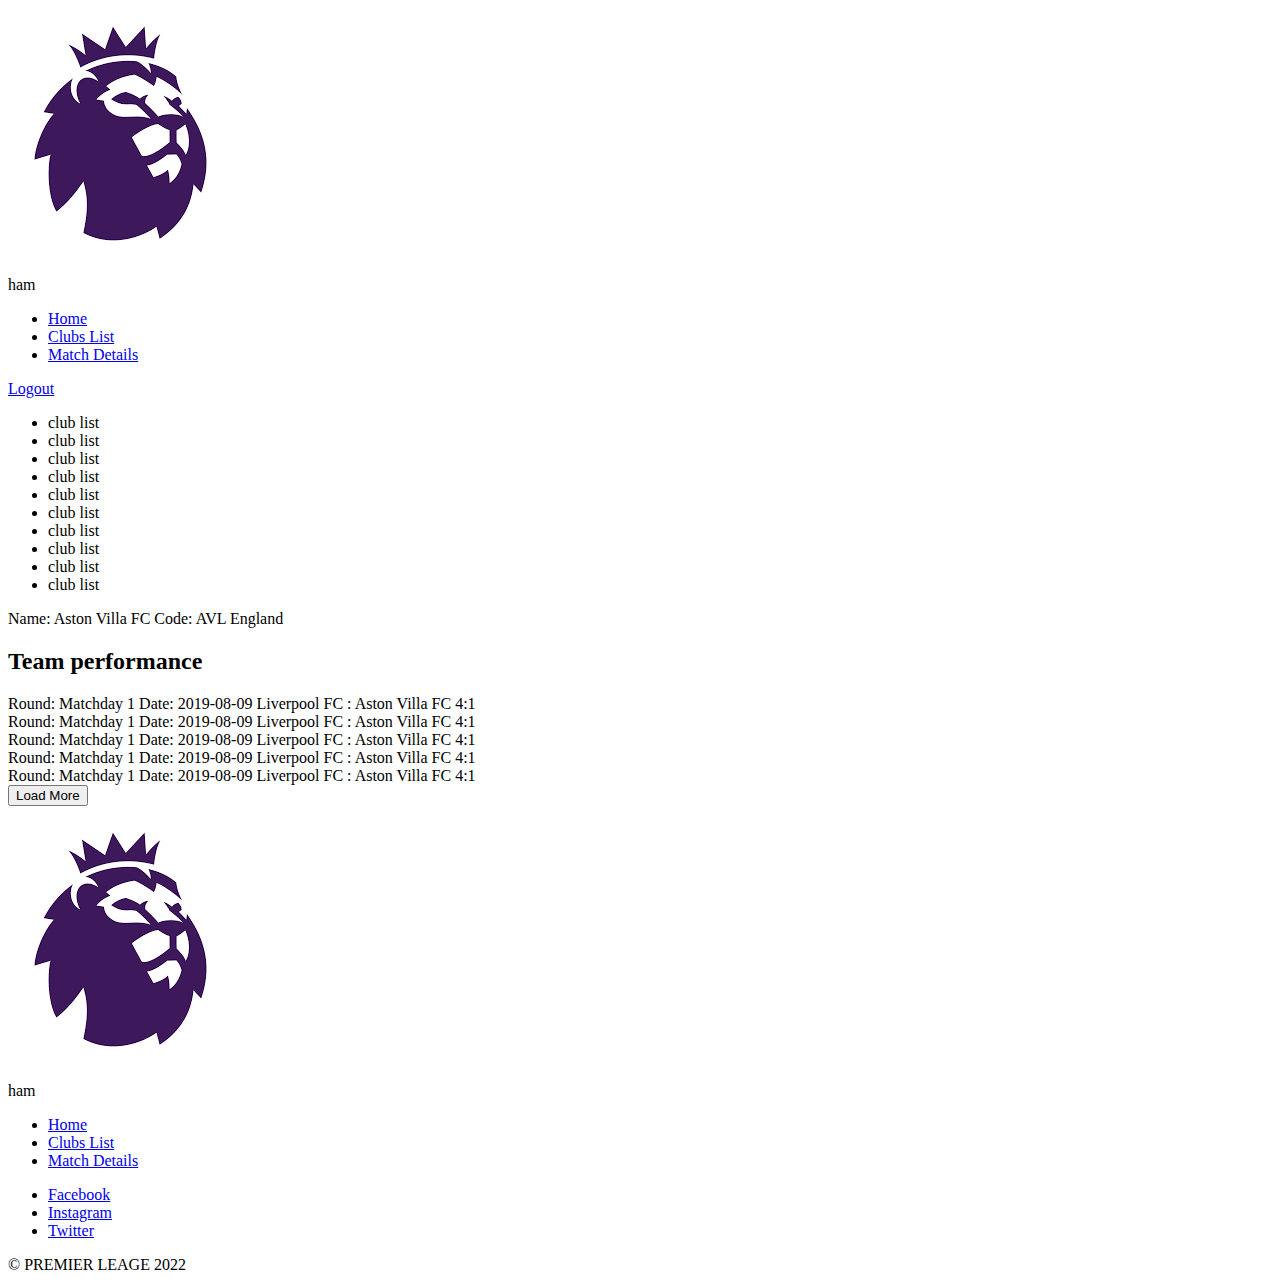
==== clublist.html @ fbca4357 "html files added" ====
<!doctype html>

<!-- If multi-language site, reconsider usage of html lang declaration here. -->
<html lang="en"> 

<head>
 
  <meta charset="utf-8">
  <meta name="viewport" content="width=device-width, initial-scale=1.0">

  <title>Client</title>
  
  <!-- Place favicon.ico in the root directory: mathiasbynens.be/notes/touch-icons -->
  <link rel="shortcut icon" href="favicon.ico" />

  <!--font-awesome link for icons-->
  <link rel="stylesheet" href="https://cdnjs.cloudflare.com/ajax/libs/font-awesome/4.7.0/css/font-awesome.min.css">

  <!-- Default style-sheet is for 'media' type screen (color computer display).  -->
  <link rel="stylesheet" media="screen" href="assets/css/style.css" >

  <!-- html5shiv aka html5 shim. Supporting HTML5 and CSS for IE browsers less than IE9. -->	
  <!--[if lt IE 9]>  
  <script src="http://html5shiv.googlecode.com/svn/trunk/html5.js"></script>  
  <![endif]-->

</head>

<body>
  <!--container start-->
  <div class="container">
    <!--header section start-->
    <header>
      <a href="">
          <h1>
              <img src="[data-uri]" alt="Logo">
          </h1>
      </a>
          <span class="hamburger">ham</span>
          <nav class="menus">
            <ul>
              <li><a href="#FIXME" title="Home" target="_blank">Home</a></li>
              <li><a href="#FIXME" title="Clubs List" target="_blank">Clubs List</a></li>
              <li><a href="#FIXME" title="Match Details" target="_blank">Match Details</a></li>
            </ul>
        </nav>
            <a href="#FIXME" title="Log Out" target="_blank">Logout</a>       
    </header>
    <!--header section start-->
    <!--main section start-->
    <main>
        <section class="clublist">
        <ul class="clublistmenu">
            <li class="club">club list </li>
            <li class="club">club list </li>
            <li class="club">club list </li>
            <li class="club">club list </li>
            <li class="club">club list </li>
            <li class="club">club list </li>
            <li class="club">club list </li>
            <li class="club">club list </li>
            <li class="club">club list </li>
            <li class="club">club list </li>
        </ul>
        <div class="team-deatails">
            <div class="team-info">
                <span class="team-name">Name: Aston Villa FC</span>
                <span class="team-code">Code: AVL</span>
                <span class="country-name">England</span>
            </div>
            <div class="team-results">
                <h2>Team performance</h2>
                <div class="team-performance-box">
                <div class="team-results-match-info">
                    <span class="Round">Round: Matchday 1</span>
                    <span class="match-date">Date: 2019-08-09</span>
                    <span class="teams-involved">Liverpool FC : Aston Villa FC</span>
                    <spaan class="scores">4:1</spaan>
                </div>
                <div class="team-results-match-info">
                    <span class="Round">Round: Matchday 1</span>
                    <span class="match-date">Date: 2019-08-09</span>
                    <span class="teams-involved">Liverpool FC : Aston Villa FC</span>
                    <spaan class="scores">4:1</spaan>
                </div>
                <div class="team-results-match-info">
                    <span class="Round">Round: Matchday 1</span>
                    <span class="match-date">Date: 2019-08-09</span>
                    <span class="teams-involved">Liverpool FC : Aston Villa FC</span>
                    <spaan class="scores">4:1</spaan>
                </div>
                <div class="team-results-match-info">
                    <span class="Round">Round: Matchday 1</span>
                    <span class="match-date">Date: 2019-08-09</span>
                    <span class="teams-involved">Liverpool FC : Aston Villa FC</span>
                    <spaan class="scores">4:1</spaan>
                </div>
                <div class="team-results-match-info">
                    <span class="Round">Round: Matchday 1</span>
                    <span class="match-date">Date: 2019-08-09</span>
                    <span class="teams-involved">Liverpool FC : Aston Villa FC</span>
                    <spaan class="scores">4:1</spaan>
                </div>
            </div>
                <button class="load-more">Load More</button>
            </div>
        </div>
    </section>
    </main>
    <!--main section end-->

    <!--footer section start-->
    <footer>      
        <a href="">
            <h1>
                <img src="[data-uri]" alt="Logo">
            </h1>
        </a>
            <span class="hamburger">ham</span>
            <nav class="menus">
              <ul>
                <li><a href="#FIXME" title="Home" target="_blank">Home</a></li>
                <li><a href="#FIXME" title="Clubs List" target="_blank">Clubs List</a></li>
                <li><a href="#FIXME" title="Match Details" target="_blank">Match Details</a></li>
              </ul>
          </nav>
              <ul class="social-links">
                  <li><a href="#FIXME" title="Facebook" target="_blank">Facebook</a></li>
                  <li><a href="#FIXME" title="Instagram" target="_blank">Instagram</a></li>
                  <li><a href="#FIXME" title="Twitter" target="_blank">Twitter</a></li>
              </ul>
              <span class="copyright">&copy; PREMIER LEAGE 2022</span>
    </footer>
    <!--footer section end-->

  </div>
  <!--container end-->

<script src="assets/vendor/jquery-1.8.3.min.js"></script>
<script src="assets/js/script.js"></script> 
</body>
</html>
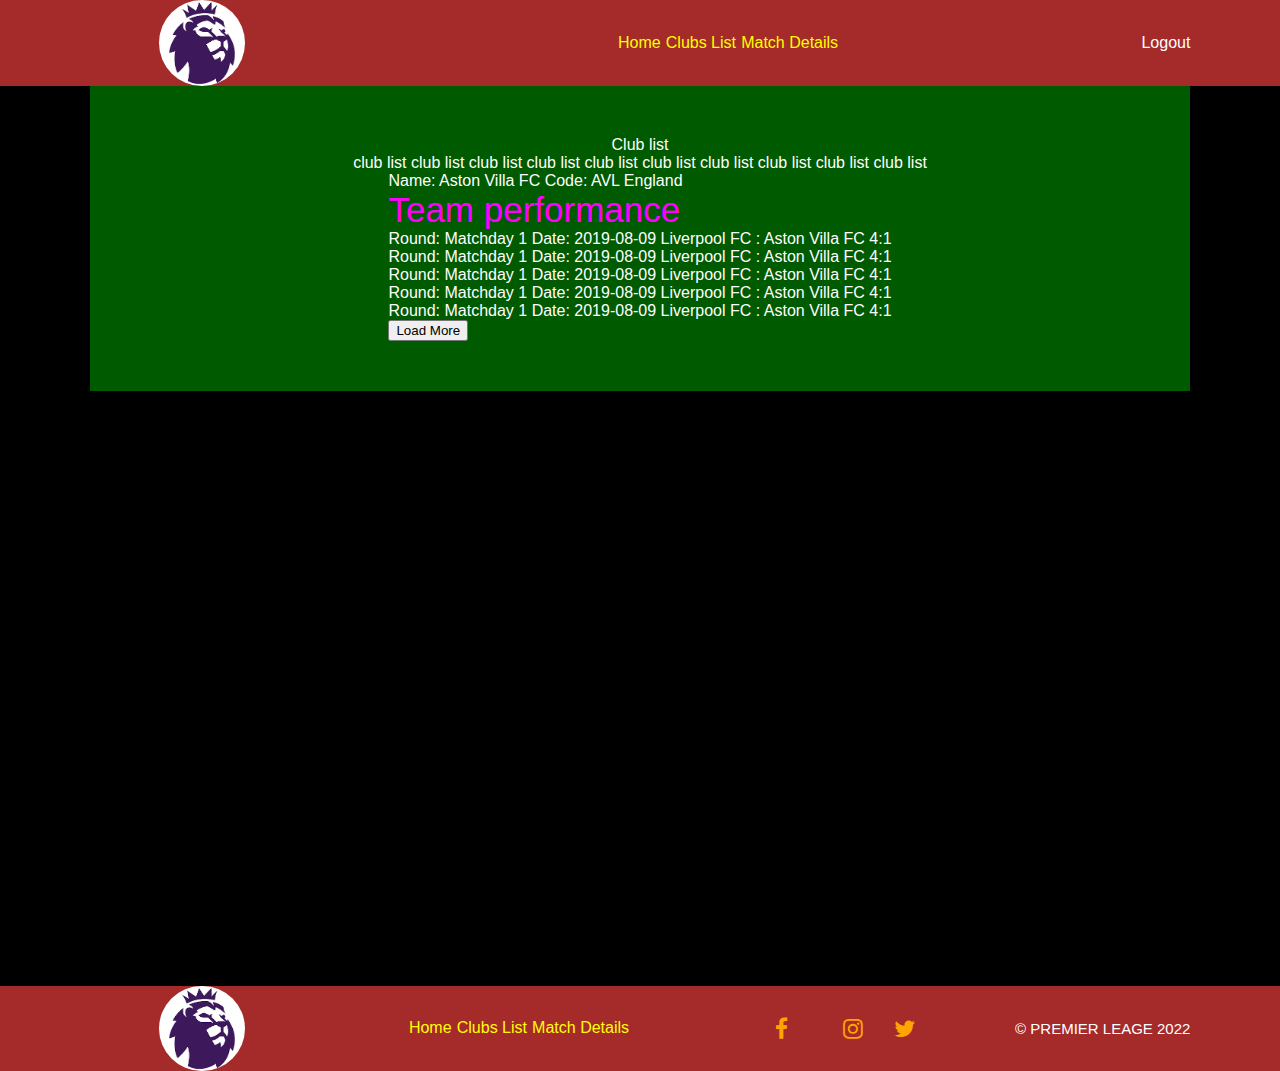
==== commit 5958cb0b: "dropper added in html" ====
--- a/clublist.html
+++ b/clublist.html
@@ -1,142 +1,151 @@
 <!doctype html>
 
 <!-- If multi-language site, reconsider usage of html lang declaration here. -->
-<html lang="en"> 
+<html lang="en">
 
 <head>
- 
-  <meta charset="utf-8">
-  <meta name="viewport" content="width=device-width, initial-scale=1.0">
 
-  <title>Client</title>
-  
-  <!-- Place favicon.ico in the root directory: mathiasbynens.be/notes/touch-icons -->
-  <link rel="shortcut icon" href="favicon.ico" />
+    <meta charset="utf-8">
+    <meta name="viewport" content="width=device-width, initial-scale=1.0">
 
-  <!--font-awesome link for icons-->
-  <link rel="stylesheet" href="https://cdnjs.cloudflare.com/ajax/libs/font-awesome/4.7.0/css/font-awesome.min.css">
+    <title>club list</title>
 
-  <!-- Default style-sheet is for 'media' type screen (color computer display).  -->
-  <link rel="stylesheet" media="screen" href="assets/css/style.css" >
+    <!-- Place favicon.ico in the root directory: mathiasbynens.be/notes/touch-icons -->
+    <link rel="shortcut icon" href="favicon.ico" />
 
-  <!-- html5shiv aka html5 shim. Supporting HTML5 and CSS for IE browsers less than IE9. -->	
-  <!--[if lt IE 9]>  
+    <!--font-awesome link for icons-->
+    <link rel="stylesheet" href="https://cdnjs.cloudflare.com/ajax/libs/font-awesome/4.7.0/css/font-awesome.min.css">
+
+    <!-- Default style-sheet is for 'media' type screen (color computer display).  -->
+    <link rel="stylesheet" media="screen" href="assets/css/style.css">
+
+    <!-- html5shiv aka html5 shim. Supporting HTML5 and CSS for IE browsers less than IE9. -->
+    <!--[if lt IE 9]>  
   <script src="http://html5shiv.googlecode.com/svn/trunk/html5.js"></script>  
   <![endif]-->
 
 </head>
 
 <body>
-  <!--container start-->
-  <div class="container">
-    <!--header section start-->
-    <header>
-      <a href="">
-          <h1>
-              <img src="[data-uri]" alt="Logo">
-          </h1>
-      </a>
-          <span class="hamburger">ham</span>
-          <nav class="menus">
-            <ul>
-              <li><a href="#FIXME" title="Home" target="_blank">Home</a></li>
-              <li><a href="#FIXME" title="Clubs List" target="_blank">Clubs List</a></li>
-              <li><a href="#FIXME" title="Match Details" target="_blank">Match Details</a></li>
+    <!--container start-->
+    <div class="container">
+        <!--header section start-->
+        <header>
+            <div class="wrapper">
+                <a href="#FIXME" title="Logo" target="_blank" class="logo">
+                    <h1>
+                        <img src="[data-uri]"
+                            alt="Logo">
+                    </h1>
+                </a>
+                <span class="hamburger">ham</span>
+                <nav class="menus">
+                    <ul>
+                        <li><a href="#FIXME" title="Home" target="_blank">Home</a></li>
+                        <li><a href="#FIXME" title="Clubs List" target="_blank">Clubs List</a></li>
+                        <li><a href="#FIXME" title="Match Details" target="_blank">Match Details</a></li>
+                    </ul>
+                </nav>
+                <a href="#FIXME" title="Log Out" target="_blank" class="logout">Logout</a>
+            </div>
+        </header>
+        <!--header section start-->
+        <!--main section start-->
+        <main>
+            <section class="clublist">
+                <div class="wrapper">
+                    <span class="clubs-dropper">Club list</span>
+                    <ul class="clublistmenu">
+                        <li class="club">club list </li>
+                        <li class="club">club list </li>
+                        <li class="club">club list </li>
+                        <li class="club">club list </li>
+                        <li class="club">club list </li>
+                        <li class="club">club list </li>
+                        <li class="club">club list </li>
+                        <li class="club">club list </li>
+                        <li class="club">club list </li>
+                        <li class="club">club list </li>
+                    </ul>
+                    <div class="team-deatails">
+                        <div class="team-info">
+                            <span class="team-name">Name: Aston Villa FC</span>
+                            <span class="team-code">Code: AVL</span>
+                            <span class="country-name">England</span>
+                        </div>
+                        <div class="team-results">
+                            <h2>Team performance</h2>
+                            <div class="team-performance-box">
+                                <div class="team-results-match-info">
+                                    <span class="Round">Round: Matchday 1</span>
+                                    <span class="match-date">Date: 2019-08-09</span>
+                                    <span class="teams-involved">Liverpool FC : Aston Villa FC</span>
+                                    <spaan class="scores">4:1</spaan>
+                                </div>
+                                <div class="team-results-match-info">
+                                    <span class="Round">Round: Matchday 1</span>
+                                    <span class="match-date">Date: 2019-08-09</span>
+                                    <span class="teams-involved">Liverpool FC : Aston Villa FC</span>
+                                    <spaan class="scores">4:1</spaan>
+                                </div>
+                                <div class="team-results-match-info">
+                                    <span class="Round">Round: Matchday 1</span>
+                                    <span class="match-date">Date: 2019-08-09</span>
+                                    <span class="teams-involved">Liverpool FC : Aston Villa FC</span>
+                                    <spaan class="scores">4:1</spaan>
+                                </div>
+                                <div class="team-results-match-info">
+                                    <span class="Round">Round: Matchday 1</span>
+                                    <span class="match-date">Date: 2019-08-09</span>
+                                    <span class="teams-involved">Liverpool FC : Aston Villa FC</span>
+                                    <spaan class="scores">4:1</spaan>
+                                </div>
+                                <div class="team-results-match-info">
+                                    <span class="Round">Round: Matchday 1</span>
+                                    <span class="match-date">Date: 2019-08-09</span>
+                                    <span class="teams-involved">Liverpool FC : Aston Villa FC</span>
+                                    <spaan class="scores">4:1</spaan>
+                                </div>
+                            </div>
+                            <button class="load-more">Load More</button>
+                        </div>
+                    </div>
+                </div>
+            </section>
+        </main>
+        <!--main section end-->
+
+        <!--footer section start-->
+        <footer>
+            <div class="wrapper">
+            <a href="#FIXME" title="Footer Logo" target="_blank">
+                <h1>
+                    <img src="[data-uri]"
+                        alt="Logo">
+                </h1>
+            </a>
+            <nav class="menus">
+                <ul>
+                    <li><a href="#FIXME" title="Home" target="_blank">Home</a></li>
+                    <li><a href="#FIXME" title="Clubs List" target="_blank">Clubs List</a></li>
+                    <li><a href="#FIXME" title="Match Details" target="_blank">Match Details</a></li>
+                </ul>
+            </nav>
+            <ul class="social-links">
+                <li><a href="#FIXME" title="Facebook" target="_blank">Facebook</a></li>
+                <li><a href="#FIXME" title="Instagram" target="_blank">Instagram</a></li>
+                <li><a href="#FIXME" title="Twitter" target="_blank">Twitter</a></li>
             </ul>
-        </nav>
-            <a href="#FIXME" title="Log Out" target="_blank">Logout</a>       
-    </header>
-    <!--header section start-->
-    <!--main section start-->
-    <main>
-        <section class="clublist">
-        <ul class="clublistmenu">
-            <li class="club">club list </li>
-            <li class="club">club list </li>
-            <li class="club">club list </li>
-            <li class="club">club list </li>
-            <li class="club">club list </li>
-            <li class="club">club list </li>
-            <li class="club">club list </li>
-            <li class="club">club list </li>
-            <li class="club">club list </li>
-            <li class="club">club list </li>
-        </ul>
-        <div class="team-deatails">
-            <div class="team-info">
-                <span class="team-name">Name: Aston Villa FC</span>
-                <span class="team-code">Code: AVL</span>
-                <span class="country-name">England</span>
-            </div>
-            <div class="team-results">
-                <h2>Team performance</h2>
-                <div class="team-performance-box">
-                <div class="team-results-match-info">
-                    <span class="Round">Round: Matchday 1</span>
-                    <span class="match-date">Date: 2019-08-09</span>
-                    <span class="teams-involved">Liverpool FC : Aston Villa FC</span>
-                    <spaan class="scores">4:1</spaan>
-                </div>
-                <div class="team-results-match-info">
-                    <span class="Round">Round: Matchday 1</span>
-                    <span class="match-date">Date: 2019-08-09</span>
-                    <span class="teams-involved">Liverpool FC : Aston Villa FC</span>
-                    <spaan class="scores">4:1</spaan>
-                </div>
-                <div class="team-results-match-info">
-                    <span class="Round">Round: Matchday 1</span>
-                    <span class="match-date">Date: 2019-08-09</span>
-                    <span class="teams-involved">Liverpool FC : Aston Villa FC</span>
-                    <spaan class="scores">4:1</spaan>
-                </div>
-                <div class="team-results-match-info">
-                    <span class="Round">Round: Matchday 1</span>
-                    <span class="match-date">Date: 2019-08-09</span>
-                    <span class="teams-involved">Liverpool FC : Aston Villa FC</span>
-                    <spaan class="scores">4:1</spaan>
-                </div>
-                <div class="team-results-match-info">
-                    <span class="Round">Round: Matchday 1</span>
-                    <span class="match-date">Date: 2019-08-09</span>
-                    <span class="teams-involved">Liverpool FC : Aston Villa FC</span>
-                    <spaan class="scores">4:1</spaan>
-                </div>
-            </div>
-                <button class="load-more">Load More</button>
-            </div>
+            <span class="copyright">&copy; PREMIER LEAGE 2022</span>
         </div>
-    </section>
-    </main>
-    <!--main section end-->
+        </footer>
+        <!--footer section end-->
 
-    <!--footer section start-->
-    <footer>      
-        <a href="">
-            <h1>
-                <img src="[data-uri]" alt="Logo">
-            </h1>
-        </a>
-            <span class="hamburger">ham</span>
-            <nav class="menus">
-              <ul>
-                <li><a href="#FIXME" title="Home" target="_blank">Home</a></li>
-                <li><a href="#FIXME" title="Clubs List" target="_blank">Clubs List</a></li>
-                <li><a href="#FIXME" title="Match Details" target="_blank">Match Details</a></li>
-              </ul>
-          </nav>
-              <ul class="social-links">
-                  <li><a href="#FIXME" title="Facebook" target="_blank">Facebook</a></li>
-                  <li><a href="#FIXME" title="Instagram" target="_blank">Instagram</a></li>
-                  <li><a href="#FIXME" title="Twitter" target="_blank">Twitter</a></li>
-              </ul>
-              <span class="copyright">&copy; PREMIER LEAGE 2022</span>
-    </footer>
-    <!--footer section end-->
+    </div>
+    <!--container end-->
 
-  </div>
-  <!--container end-->
+    <script src="assets/vendor/jquery-1.8.3.min.js"></script>
+    <script src="assets/js/script.js"></script>
+</body>
 
-<script src="assets/vendor/jquery-1.8.3.min.js"></script>
-<script src="assets/js/script.js"></script> 
-</body>
-</html>
+</html>--- a/assets/css/style.css
+++ b/assets/css/style.css
@@ -0,0 +1,327 @@
+@charset "utf-8";
+/* ==========================================================================
+   1. CSS Reset Code
+   ========================================================================== */
+
+/* 1.1. Eric Meyers Reset
+   http://meyerweb.com/eric/tools/css/reset/
+   v2.0 | 20110126
+   License: none (public domain)
+   ========================================================================== */
+html, body, div, span, applet, object, iframe, h1, h2, h3, h4, h5, h6, p,
+blockquote, pre, a, abbr, acronym, address, big, cite, code, del, dfn, em, img,
+ins, kbd, q, s, samp, small, strike, strong, sub, sup, tt, var, b, u, i, center,
+dl, dt, dd, ol, ul, li, fieldset, form, label, legend, table, caption, tbody,
+tfoot, thead, tr, th, td, article, aside, canvas, details, embed, figure,
+figcaption, footer, header, hgroup, menu, nav, output, ruby, section, summary,
+time, mark, audio, video {
+  margin: 0;
+  padding: 0;
+  border: 0;
+  font-size: 100%;
+  font: inherit;
+  vertical-align: baseline;
+}
+
+/* HTML5 display-role reset for older browsers */
+article, aside, details, figcaption, figure,
+footer, header, hgroup, menu, nav, section {
+  display: block;
+}
+
+/* Force scrollbar */
+html { overflow-y: scroll; }
+
+/* Align radios and text inputs with their label */
+
+input[type='radio'] { vertical-align: text-bottom; }
+
+/* Hand cursor on clickable input elements */
+label,
+input[type='button'],
+input[type='submit'],
+button {
+  cursor: pointer;
+}
+
+strong {
+  font-weight: bold;
+  font-family: inherit;
+  font-size: inherit;
+}
+
+em { font-style: italic; }
+
+img {
+  width: 100%;
+  border: 0;
+  vertical-align: middle;
+}
+
+sub,
+sup {
+  vertical-align: baseline;
+  position: relative;
+  font-size: 55%;
+  line-height: 0;
+}
+
+sup { top: -.7em; }
+sub { bottom: -.25em; }
+
+/* 1.2. Clear Fix
+   ========================== */
+
+.cf:before,
+.cf:after {
+  display: table;
+  content: " ";
+}
+
+.cf:after { clear: both; }
+.cf { *zoom: 1; }
+
+/*for all*/
+body {
+  box-sizing: border-box;
+  font-family: sans-serif;
+}
+
+a { 
+  display: inline-block;
+  text-decoration: none; 
+}
+
+li {
+  display: inline-block;
+  list-style-type: none;
+}
+
+/*for wrapper*/
+.wrapper {
+  max-width: 1360px;
+  width: 86%; 
+  margin: 0 auto;
+}
+
+.leage-info .wrapper,.clublist .wrapper,.match-details .wrapper {
+  padding: 50px 0;
+  display: flex;
+  flex-direction: column;
+  align-items: center;
+  background: rgb(0,128,0,0.7);
+}
+
+/*=================================
+  Header styling starts here
+=================================*/
+header {
+  background-color: #a52a2a;
+}
+
+header .wrapper {
+  display: flex;
+  align-items: center;
+  justify-content: space-between;
+}
+
+.logo img {
+  width: 38%;
+  border-radius: 50px;
+}
+
+.hamburger,
+.cross {
+  display: none;
+  text-indent: -9999px;
+}
+
+.hamburger::before,
+.cross::before {
+  content: "\f0c9";
+  float: right;
+  color: #000;
+  font-family: "fontAwesome";
+  text-indent: 0;
+}
+
+.cross::before {
+  content: "\f00d";
+}
+
+.menus {
+  flex-basis: 20%;
+}
+
+.menus ul {
+  display: flex;
+  justify-content: space-between;
+}
+
+.menus ul li a {
+  color: #ffff00;
+}
+
+.logout {
+  color: #fff;
+}
+
+/*=================================
+  Header styling ends here
+=================================*/  
+
+/*=================================
+  main styling starts here
+=================================*/
+
+/* login page styling start  */
+
+main {
+    width: 100%;
+    height: 100vh;
+    background-image: url(https://blog.playo.co/wp-content/uploads/2017/03/football-shots-you-need-to-know.jpg);
+    background-size: cover;
+    background-repeat: no-repeat;
+    background-color: #000;
+    background-blend-mode:luminosity;
+    color: #fff;
+}
+
+.main .wrapper {
+  padding: 50px 0;
+  display: flex;
+  flex-direction: column;
+  justify-content: center;
+  align-items: center;
+}
+
+h1 {
+  text-align: center;
+  font-size: 45px;
+}
+
+h2 {
+  font-size: 35px;
+  color: #ff00ff;
+}
+
+form {
+  margin-top: 50px;
+  width: 50%;
+}
+
+input {
+  width: 100%;
+  padding: 13px 0;
+  margin-top: 20px;
+  border-radius: 8px;
+}
+
+.submit {
+  text-align: center;
+}
+
+input[type="submit"] {
+  width: auto;
+  padding: 13px;
+  margin: 20px auto;
+  background-color: #008000;
+  color: #fff;
+  font-size: 20px;
+}
+
+.forgot {
+  color: #ffa500;
+  font-size: 25px;
+}
+
+/* login page styling ends  */
+/* about leage styling starts */
+
+.about-leage {
+  width: 50%;
+  margin-top: 20px;
+  font-size: 25px;
+}
+
+h3 {
+  margin-top: 20px;
+  color: #ff00ff;
+  font-size: 36px;
+ }
+
+ .leage-history {
+  width: 50%;
+  margin-top: 20px;
+  font-size: 21px;
+ }
+
+/* about leage styling ends  */
+
+/*=================================
+  main styling ends here
+=================================*/
+
+/*=================================
+  footer styling starts here
+=================================*/ 
+footer {
+  background-color: #a52a2a;
+}
+
+footer .wrapper {
+  display: flex;
+  align-items: center;
+  justify-content: space-between;
+}
+  
+footer img {
+  width: 38%;
+  border-radius: 50px;
+}
+
+.copyright {
+  color: #fff;
+  font-size: 15px;
+}
+
+.social-links li a {
+  text-indent: -9999px;
+}
+
+.social-links li a::before {
+  content: "\f09a";
+  padding: 4px 6px;
+  float: right;
+  border-radius: 100%;
+  color: #ffa500;
+  font-family: "fontAwesome";
+  font-size: 23px;
+  text-indent: 0;
+  transition: all ease-in-out 0.5s;
+  -webkit-transition: all ease-in-out 0.5s;
+  -ms-transition: all ease-in-out 0.5s;
+  -o-transition: all ease-in-out 0.5s;
+  -moz-transition: all ease-in-out 0.5s;
+}
+
+.social-links li:nth-child(2) a::before {
+  content: "\f16d";
+}
+
+.social-links li:nth-child(3) a::before {
+  content: "\f099";
+}
+
+
+ /*=================================
+  footer styling ends here
+=================================*/ 
+
+/*media query starts*/
+/*media query for 995px starts here*/
+@media only screen and (max-width: 995px) {
+
+
+
+}  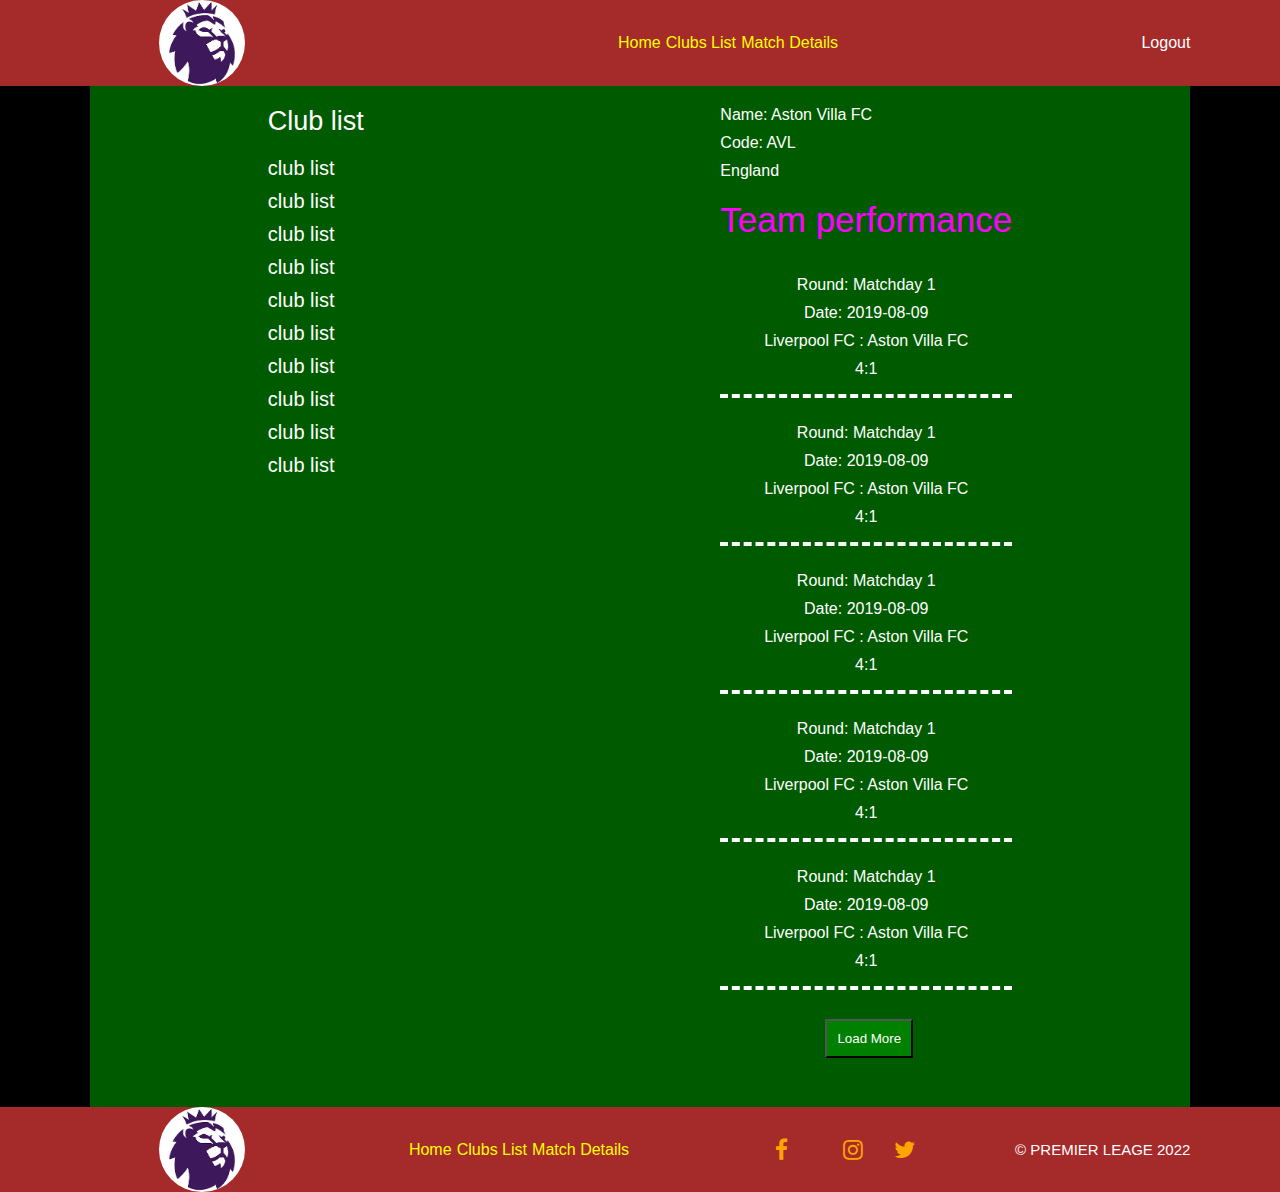
==== commit 0fd4b8a3: "href values changed for nav lists" ====
--- a/clublist.html
+++ b/clublist.html
@@ -41,9 +41,9 @@
                 <span class="hamburger">ham</span>
                 <nav class="menus">
                     <ul>
-                        <li><a href="#FIXME" title="Home" target="_blank">Home</a></li>
-                        <li><a href="#FIXME" title="Clubs List" target="_blank">Clubs List</a></li>
-                        <li><a href="#FIXME" title="Match Details" target="_blank">Match Details</a></li>
+                        <li><a href="homepage.html" title="Home" target="_blank">Home</a></li>
+                        <li><a href="clublist.html" title="Clubs List" target="_blank">Clubs List</a></li>
+                        <li><a href="matchdetails.html" title="Match Details" target="_blank">Match Details</a></li>
                     </ul>
                 </nav>
                 <a href="#FIXME" title="Log Out" target="_blank" class="logout">Logout</a>
@@ -54,19 +54,21 @@
         <main>
             <section class="clublist">
                 <div class="wrapper">
-                    <span class="clubs-dropper">Club list</span>
-                    <ul class="clublistmenu">
-                        <li class="club">club list </li>
-                        <li class="club">club list </li>
-                        <li class="club">club list </li>
-                        <li class="club">club list </li>
-                        <li class="club">club list </li>
-                        <li class="club">club list </li>
-                        <li class="club">club list </li>
-                        <li class="club">club list </li>
-                        <li class="club">club list </li>
-                        <li class="club">club list </li>
-                    </ul>
+                    <div class="club-list-dropdown">
+                        <span class="clubs-dropper">Club list</span>
+                        <ul class="clublistmenu">
+                            <li class="club">club list </li>
+                            <li class="club">club list </li>
+                            <li class="club">club list </li>
+                            <li class="club">club list </li>
+                            <li class="club">club list </li>
+                            <li class="club">club list </li>
+                            <li class="club">club list </li>
+                            <li class="club">club list </li>
+                            <li class="club">club list </li>
+                            <li class="club">club list </li>
+                        </ul>
+                    </div>
                     <div class="team-deatails">
                         <div class="team-info">
                             <span class="team-name">Name: Aston Villa FC</span>
@@ -80,7 +82,7 @@
                                     <span class="Round">Round: Matchday 1</span>
                                     <span class="match-date">Date: 2019-08-09</span>
                                     <span class="teams-involved">Liverpool FC : Aston Villa FC</span>
-                                    <spaan class="scores">4:1</spaan>
+                                    <span class="scores">4:1</spaan>
                                 </div>
                                 <div class="team-results-match-info">
                                     <span class="Round">Round: Matchday 1</span>
@@ -92,19 +94,19 @@
                                     <span class="Round">Round: Matchday 1</span>
                                     <span class="match-date">Date: 2019-08-09</span>
                                     <span class="teams-involved">Liverpool FC : Aston Villa FC</span>
-                                    <spaan class="scores">4:1</spaan>
+                                    <span class="scores">4:1</spaan>
                                 </div>
                                 <div class="team-results-match-info">
                                     <span class="Round">Round: Matchday 1</span>
                                     <span class="match-date">Date: 2019-08-09</span>
                                     <span class="teams-involved">Liverpool FC : Aston Villa FC</span>
-                                    <spaan class="scores">4:1</spaan>
+                                    <span class="scores">4:1</spaan>
                                 </div>
                                 <div class="team-results-match-info">
                                     <span class="Round">Round: Matchday 1</span>
                                     <span class="match-date">Date: 2019-08-09</span>
                                     <span class="teams-involved">Liverpool FC : Aston Villa FC</span>
-                                    <spaan class="scores">4:1</spaan>
+                                    <san class="scores">4:1</spaan>
                                 </div>
                             </div>
                             <button class="load-more">Load More</button>
@@ -118,26 +120,26 @@
         <!--footer section start-->
         <footer>
             <div class="wrapper">
-            <a href="#FIXME" title="Footer Logo" target="_blank">
-                <h1>
-                    <img src="[data-uri]"
-                        alt="Logo">
-                </h1>
-            </a>
-            <nav class="menus">
-                <ul>
-                    <li><a href="#FIXME" title="Home" target="_blank">Home</a></li>
-                    <li><a href="#FIXME" title="Clubs List" target="_blank">Clubs List</a></li>
-                    <li><a href="#FIXME" title="Match Details" target="_blank">Match Details</a></li>
+                <a href="#FIXME" title="Footer Logo" target="_blank">
+                    <h1>
+                        <img src="[data-uri]"
+                            alt="Logo">
+                    </h1>
+                </a>
+                <nav class="menus">
+                    <ul>
+                        <li><a href="homepage.html" title="Home" target="_blank">Home</a></li>
+                        <li><a href="clublist.html" title="Clubs List" target="_blank">Clubs List</a></li>
+                        <li><a href="matchdetails.html" title="Match Details" target="_blank">Match Details</a></li>
+                    </ul>
+                </nav>
+                <ul class="social-links">
+                    <li><a href="#FIXME" title="Facebook" target="_blank">Facebook</a></li>
+                    <li><a href="#FIXME" title="Instagram" target="_blank">Instagram</a></li>
+                    <li><a href="#FIXME" title="Twitter" target="_blank">Twitter</a></li>
                 </ul>
-            </nav>
-            <ul class="social-links">
-                <li><a href="#FIXME" title="Facebook" target="_blank">Facebook</a></li>
-                <li><a href="#FIXME" title="Instagram" target="_blank">Instagram</a></li>
-                <li><a href="#FIXME" title="Twitter" target="_blank">Twitter</a></li>
-            </ul>
-            <span class="copyright">&copy; PREMIER LEAGE 2022</span>
-        </div>
+                <span class="copyright">&copy; PREMIER LEAGE 2022</span>
+            </div>
         </footer>
         <!--footer section end-->
 
--- a/assets/css/style.css
+++ b/assets/css/style.css
@@ -99,18 +99,11 @@
 
 /*for wrapper*/
 .wrapper {
-  max-width: 1360px;
+  max-width: 1519px;
   width: 86%; 
   margin: 0 auto;
 }
 
-.leage-info .wrapper,.clublist .wrapper,.match-details .wrapper {
-  padding: 50px 0;
-  display: flex;
-  flex-direction: column;
-  align-items: center;
-  background: rgb(0,128,0,0.7);
-}
 
 /*=================================
   Header styling starts here
@@ -178,7 +171,6 @@
 
 main {
     width: 100%;
-    height: 100vh;
     background-image: url(https://blog.playo.co/wp-content/uploads/2017/03/football-shots-you-need-to-know.jpg);
     background-size: cover;
     background-repeat: no-repeat;
@@ -187,12 +179,13 @@
     color: #fff;
 }
 
-.main .wrapper {
+.login-page .wrapper {
   padding: 50px 0;
   display: flex;
   flex-direction: column;
   justify-content: center;
   align-items: center;
+  background-color: rgb(0,128,0,0.7);
 }
 
 h1 {
@@ -212,9 +205,10 @@
 
 input {
   width: 100%;
-  padding: 13px 0;
+  padding: 13px 33px;
   margin-top: 20px;
   border-radius: 8px;
+  box-sizing: border-box;
 }
 
 .submit {
@@ -225,13 +219,13 @@
   width: auto;
   padding: 13px;
   margin: 20px auto;
-  background-color: #008000;
+  background-color: #6495ed;
   color: #fff;
   font-size: 20px;
 }
 
 .forgot {
-  color: #ffa500;
+  color: #00ffff;
   font-size: 25px;
 }
 
@@ -242,6 +236,14 @@
   width: 50%;
   margin-top: 20px;
   font-size: 25px;
+}
+
+.leage-info .wrapper {
+  padding: 50px 0;
+  display: flex;
+  flex-direction: column;
+  align-items: center;
+  background: rgb(0,128,0,0.7);
 }
 
 h3 {
@@ -257,7 +259,112 @@
  }
 
 /* about leage styling ends  */
-
+/* club list styling start  */
+
+.clublist .wrapper {
+  padding: 20px 0;
+  display: flex;
+  justify-content: space-around;
+  background-color: rgb(0,128,0,0.7);
+}
+
+.clubs-dropper {
+  font-size: 27px;
+}
+
+.clublistmenu {
+  margin-top: 20px;
+  display: flex;
+  flex-direction: column;
+  row-gap: 10px;
+  font-size: 20px;
+}
+
+.clublistmenu li {
+  cursor: pointer;
+}
+
+.team-info {
+  display: flex;
+  flex-direction: column;
+  row-gap: 10px;
+}
+
+.team-results {
+  margin-top: 20px;
+}
+
+.team-results-match-info {
+  padding: 16px;
+  border-bottom: 4px dashed;
+  display: flex;
+  flex-direction: column;
+  row-gap: 10px;
+  text-align: center;
+}
+
+.team-performance-box {
+  margin-top: 20px;
+  display: flex;
+  flex-direction: column;
+  row-gap: 10px;
+}
+
+.load-more {
+  padding: 10px;
+  margin: 10% 36%;
+  background-color: #008000;
+  color: #fff;
+  white-space: nowrap;
+}
+
+/* club list styling end  */
+/* match details styling start  */
+
+.match-details .wrapper {
+  padding: 20px 0;
+  display: flex;
+  justify-content: space-around;
+  background-color: rgb(0,128,0,0.7);
+}
+
+.matchdays-dropper {
+  font-size:27px
+}
+
+.matchdays {
+  margin-top: 20px;
+  display: flex;
+  flex-direction: column;
+  row-gap: 10px;
+  font-size: 20px;
+}
+
+.matchdays li {
+  cursor: pointer;
+}
+
+.match-result-details {
+  padding: 16px 0;
+  border-bottom: 4px dashed;
+  display: flex;
+  flex-direction: column;
+  row-gap: 10px;
+}
+
+.match-result-teams a{
+  color: #fff;
+}
+
+.match-result-load-more {
+  padding: 10px;
+  margin: 10% 25%;
+  background-color: #008000;
+  color: #fff;
+  white-space: nowrap;
+}
+
+/* match details styling end  */
 /*=================================
   main styling ends here
 =================================*/
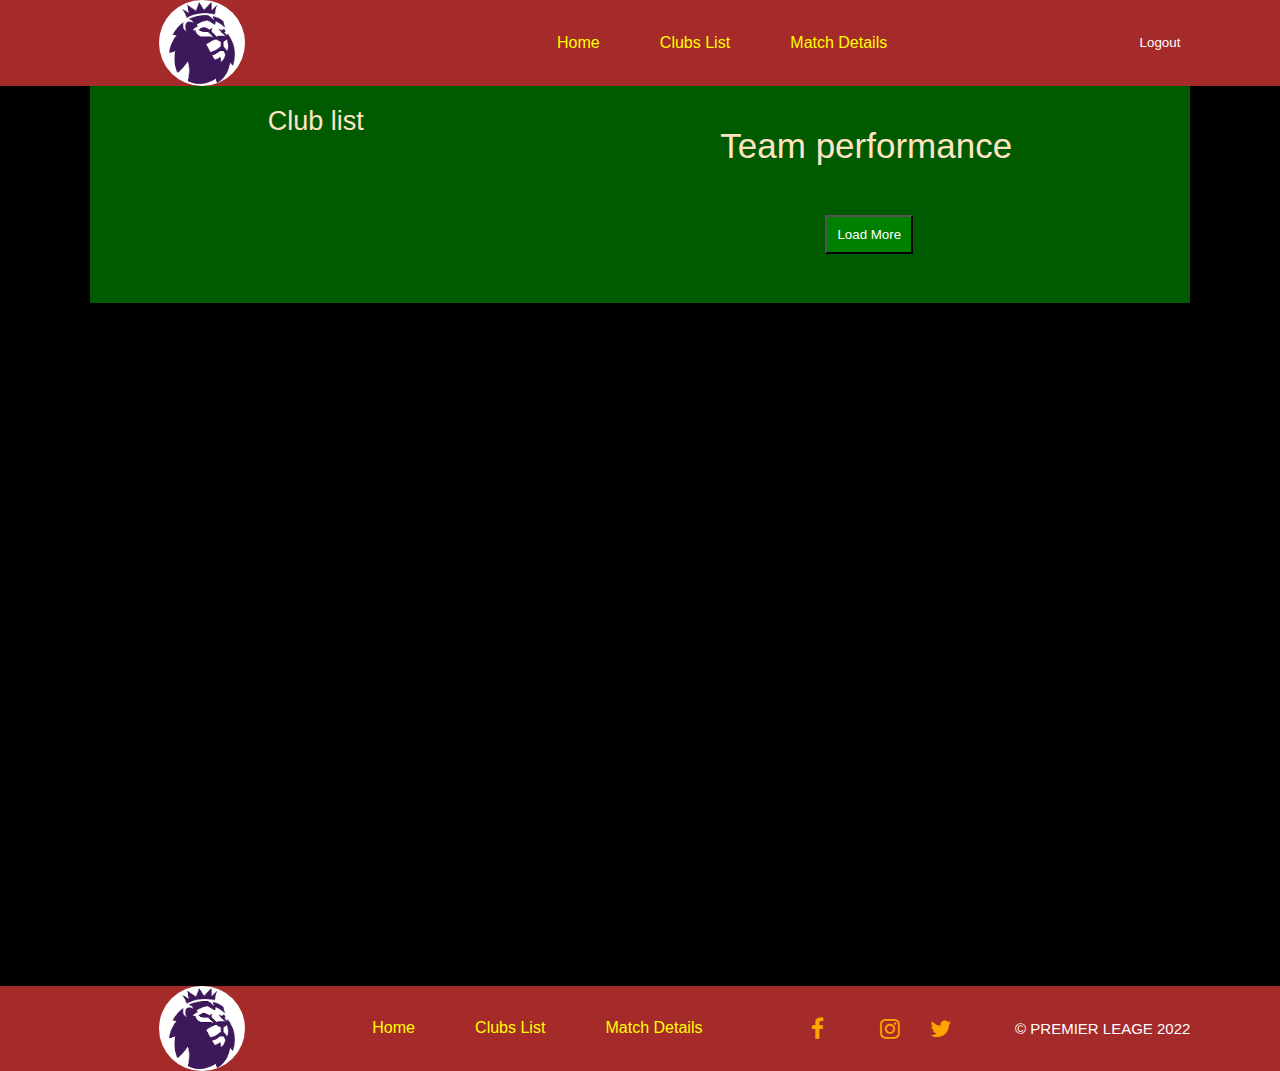
==== commit bbf048ce: "load more button added" ====
--- a/clublist.html
+++ b/clublist.html
@@ -46,7 +46,7 @@
                         <li><a href="matchdetails.html" title="Match Details" target="_blank">Match Details</a></li>
                     </ul>
                 </nav>
-                <a href="#FIXME" title="Log Out" target="_blank" class="logout">Logout</a>
+                <button class="logout">Logout</button>
             </div>
         </header>
         <!--header section start-->
@@ -57,57 +57,16 @@
                     <div class="club-list-dropdown">
                         <span class="clubs-dropper">Club list</span>
                         <ul class="clublistmenu">
-                            <li class="club">club list </li>
-                            <li class="club">club list </li>
-                            <li class="club">club list </li>
-                            <li class="club">club list </li>
-                            <li class="club">club list </li>
-                            <li class="club">club list </li>
-                            <li class="club">club list </li>
-                            <li class="club">club list </li>
-                            <li class="club">club list </li>
-                            <li class="club">club list </li>
                         </ul>
                     </div>
                     <div class="team-deatails">
                         <div class="team-info">
-                            <span class="team-name">Name: Aston Villa FC</span>
-                            <span class="team-code">Code: AVL</span>
-                            <span class="country-name">England</span>
+                      
                         </div>
                         <div class="team-results">
                             <h2>Team performance</h2>
                             <div class="team-performance-box">
-                                <div class="team-results-match-info">
-                                    <span class="Round">Round: Matchday 1</span>
-                                    <span class="match-date">Date: 2019-08-09</span>
-                                    <span class="teams-involved">Liverpool FC : Aston Villa FC</span>
-                                    <span class="scores">4:1</spaan>
-                                </div>
-                                <div class="team-results-match-info">
-                                    <span class="Round">Round: Matchday 1</span>
-                                    <span class="match-date">Date: 2019-08-09</span>
-                                    <span class="teams-involved">Liverpool FC : Aston Villa FC</span>
-                                    <spaan class="scores">4:1</spaan>
-                                </div>
-                                <div class="team-results-match-info">
-                                    <span class="Round">Round: Matchday 1</span>
-                                    <span class="match-date">Date: 2019-08-09</span>
-                                    <span class="teams-involved">Liverpool FC : Aston Villa FC</span>
-                                    <span class="scores">4:1</spaan>
-                                </div>
-                                <div class="team-results-match-info">
-                                    <span class="Round">Round: Matchday 1</span>
-                                    <span class="match-date">Date: 2019-08-09</span>
-                                    <span class="teams-involved">Liverpool FC : Aston Villa FC</span>
-                                    <span class="scores">4:1</spaan>
-                                </div>
-                                <div class="team-results-match-info">
-                                    <span class="Round">Round: Matchday 1</span>
-                                    <span class="match-date">Date: 2019-08-09</span>
-                                    <span class="teams-involved">Liverpool FC : Aston Villa FC</span>
-                                    <san class="scores">4:1</spaan>
-                                </div>
+                               
                             </div>
                             <button class="load-more">Load More</button>
                         </div>
--- a/assets/css/style.css
+++ b/assets/css/style.css
@@ -156,6 +156,9 @@
 }
 
 .logout {
+  padding: 10px;
+  border: none;
+  background-color: transparent;
   color: #fff;
 }
 
@@ -179,6 +182,10 @@
     color: #fff;
 }
 
+.login-page {
+  min-height: 100vh;
+}
+
 .login-page .wrapper {
   padding: 50px 0;
   display: flex;
@@ -195,7 +202,7 @@
 
 h2 {
   font-size: 35px;
-  color: #ff00ff;
+  color: #ffe4c4;
 }
 
 form {
@@ -238,6 +245,10 @@
   font-size: 25px;
 }
 
+.leage-info {
+  min-height: 100vh;
+}
+
 .leage-info .wrapper {
   padding: 50px 0;
   display: flex;
@@ -248,7 +259,7 @@
 
 h3 {
   margin-top: 20px;
-  color: #ff00ff;
+  color: #ffe4c4;
   font-size: 36px;
  }
 
@@ -261,6 +272,10 @@
 /* about leage styling ends  */
 /* club list styling start  */
 
+.clublist {
+  min-height: 100vh;
+}
+
 .clublist .wrapper {
   padding: 20px 0;
   display: flex;
@@ -269,7 +284,9 @@
 }
 
 .clubs-dropper {
+  color: #ffe4c4;
   font-size: 27px;
+  cursor: pointer;
 }
 
 .clublistmenu {
@@ -297,10 +314,14 @@
 .team-results-match-info {
   padding: 16px;
   border-bottom: 4px dashed;
-  display: flex;
+  display: none;
   flex-direction: column;
   row-gap: 10px;
   text-align: center;
+}
+
+.team-results-match-info:nth-of-type(-n+5) {
+  display: flex;
 }
 
 .team-performance-box {
@@ -321,6 +342,10 @@
 /* club list styling end  */
 /* match details styling start  */
 
+.match-details {
+  min-height: 100vh;
+}
+
 .match-details .wrapper {
   padding: 20px 0;
   display: flex;
@@ -329,7 +354,9 @@
 }
 
 .matchdays-dropper {
-  font-size:27px
+  color: #ffe4c4;
+  font-size:27px;
+  cursor: pointer;
 }
 
 .matchdays {
@@ -347,7 +374,7 @@
 .match-result-details {
   padding: 16px 0;
   border-bottom: 4px dashed;
-  display: flex;
+  display: none;;
   flex-direction: column;
   row-gap: 10px;
 }
@@ -356,9 +383,14 @@
   color: #fff;
 }
 
+
+.match-result-details:nth-of-type(-n+5) {
+  display: flex;
+}
+
 .match-result-load-more {
   padding: 10px;
-  margin: 10% 25%;
+  margin: 10% 34%;
   background-color: #008000;
   color: #fff;
   white-space: nowrap;
@@ -426,9 +458,52 @@
 =================================*/ 
 
 /*media query starts*/
+
+/*media query for 1440px starts here*/
+@media only screen and (max-width: 1440px) {
+  .menus {
+    flex-basis: 30%;
+  }
+}
+
+/*media query for 995px starts here*/
+@media only screen and (max-width: 1024px) {
+  .menus {
+    flex-basis: 36%;
+  }
+}
+
 /*media query for 995px starts here*/
 @media only screen and (max-width: 995px) {
 
-
-
-}  +.clublist .wrapper,.leage-info-wrapper,.login-page .wrapper,.match-details .wrapper {
+  width: 100%;
+}
+
+header .wrapper,footer .wrapper {
+  justify-content: space-between;
+  flex-direction: column;
+  row-gap: 10px;
+}
+
+.menus {
+  width: 70%;
+}
+
+}  
+
+/*media query for 768px starts here*/
+@media only screen and (max-width: 768px) {
+
+  h2 {
+    font-size: 23px;
+  }
+
+  .clublistmenu {
+    font-size: 16px;
+  }
+
+  .clubs-dropper {
+    font-size: 24px;
+  }
+}